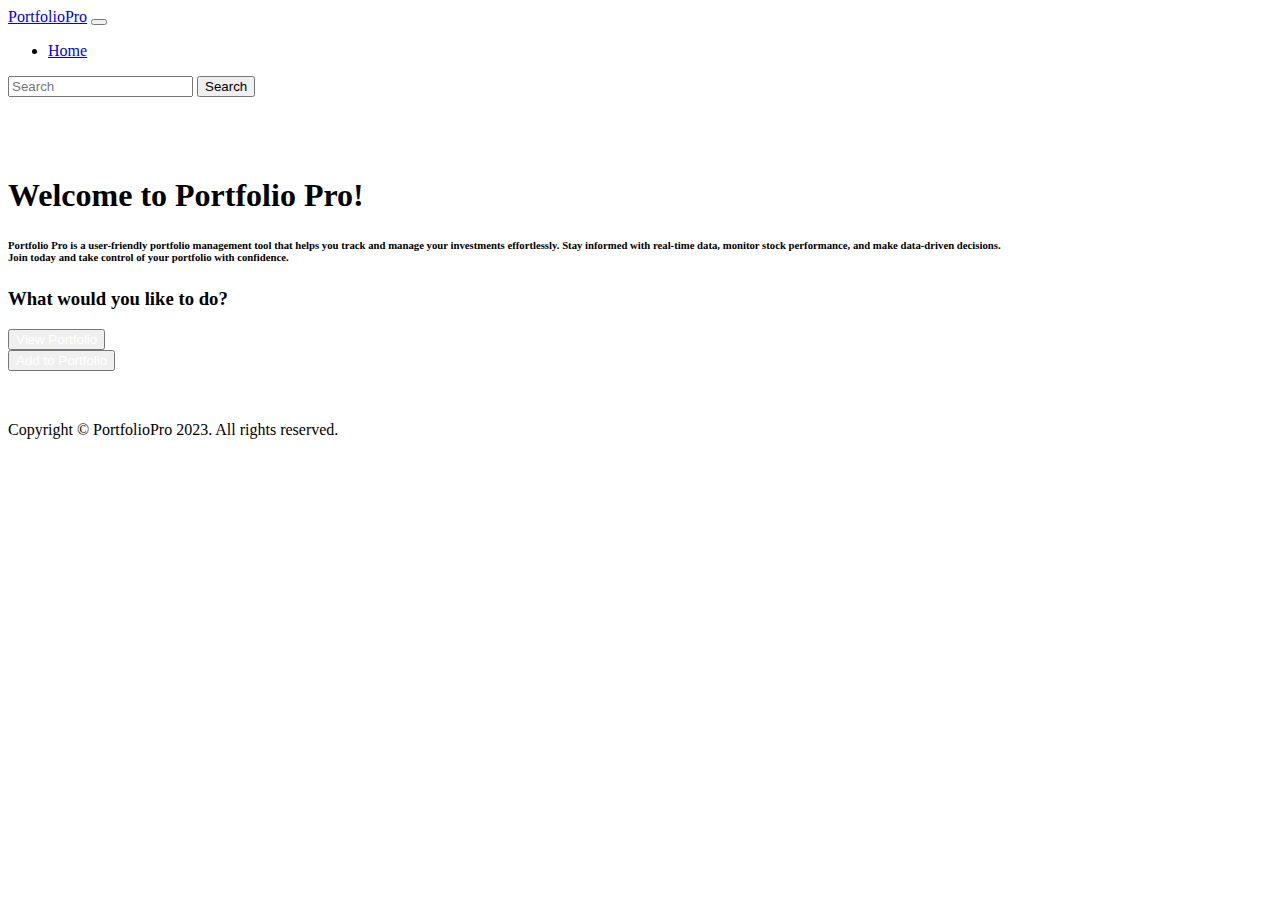
==== Citadel-Project/templates/index.html @ ca612d64 "Add files via upload" ====
<!doctype html>
<html lang="en">
  <head>
    <meta charset="utf-8">
    <meta name="viewport" content="width=device-width, initial-scale=1">
    <title>Portfolio Pro</title>
    <link href="https://cdn.jsdelivr.net/npm/bootstrap@5.3.0/dist/css/bootstrap.min.css" rel="stylesheet" integrity="sha384-9ndCyUaIbzAi2FUVXJi0CjmCapSmO7SnpJef0486qhLnuZ2cdeRhO02iuK6FUUVM" crossorigin="anonymous">
    <link rel="stylesheet" href="/static/styles.css">
    <link rel="preconnect" href="https://fonts.googleapis.com">
    <link rel="preconnect" href="https://fonts.gstatic.com" crossorigin>
    <link href="https://fonts.googleapis.com/css2?family=Roboto:wght@100;300;400;500;700&display=swap" rel="stylesheet">
  </head>
  <body>
   <!-- NavBar -->
   <nav class="navbar navbar-expand-lg bg-body-tertiary">
    <div class="container-fluid">
      <a class="navbar-brand" href="#">PortfolioPro</a>
      <button class="navbar-toggler" type="button" data-bs-toggle="collapse" data-bs-target="#navbarSupportedContent" aria-controls="navbarSupportedContent" aria-expanded="false" aria-label="Toggle navigation">
        <span class="navbar-toggler-icon"></span>
      </button>
      <div class="collapse navbar-collapse" id="navbarSupportedContent">
        <ul class="navbar-nav me-auto mb-2 mb-lg-0">
          <li class="nav-item">
            <a class="nav-link active" aria-current="page" href="/templates/index.html">Home</a>
          </li>
        </ul>
        <form class="d-flex" role="search">
          <input class="form-control me-2" type="search" placeholder="Search" aria-label="Search">
          <button class="btn btn-outline-primary" type="submit">Search</button>
        </form>
      </div>
    </div>
  </nav>

  <!--container-->
  <div class="container">
        <div class="row" style="margin-top: 80px;">
            <div class="col-12">
                <h1 id="center">Welcome to Portfolio Pro!</h1>
            </div>
        </div>
        <div class="row">
            <div class="col-12 about" id="center">
                <h6>Portfolio Pro is a user-friendly portfolio management tool that helps you track and manage your investments effortlessly. Stay informed with real-time data, monitor stock performance, and make data-driven decisions. <br>Join today and take control of your portfolio with confidence.</h6>
            </div>
        </div>
        <div class="row" style="margin-top: 10px;">
            <div class="col-12">
                <h3 id="center">What would you like to do?</h3>
                <div class="row d-flex justify-content-center">
                    <button button class="btn btn-primary center buttonHome">
                    <a href="/templates/view.html" style="color: white; text-decoration-line: none;">View Portfolio</a>
                    </button>
                </div>
                <div class="row d-flex justify-content-center">
                    <button button class="btn btn-primary center buttonHome">
                        <a href="/templates/addPortfolio.html" style="color: white; text-decoration-line: none;">Add to Portfolio</a>
                        </button>
                </div>
            </div>
        </div>

    <!-- Footer -->
  <div class="row fixed-bottom" style="margin-top: 50px;">
    <footer id="footer">
        <p>Copyright © PortfolioPro 2023. All rights reserved.</p>
    </footer>
  </div>


    </div>
    <script src="https://cdn.jsdelivr.net/npm/bootstrap@5.3.0/dist/js/bootstrap.bundle.min.js" integrity="sha384-geWF76RCwLtnZ8qwWowPQNguL3RmwHVBC9FhGdlKrxdiJJigb/j/68SIy3Te4Bkz" crossorigin="anonymous"></script>
  </body>
</html>
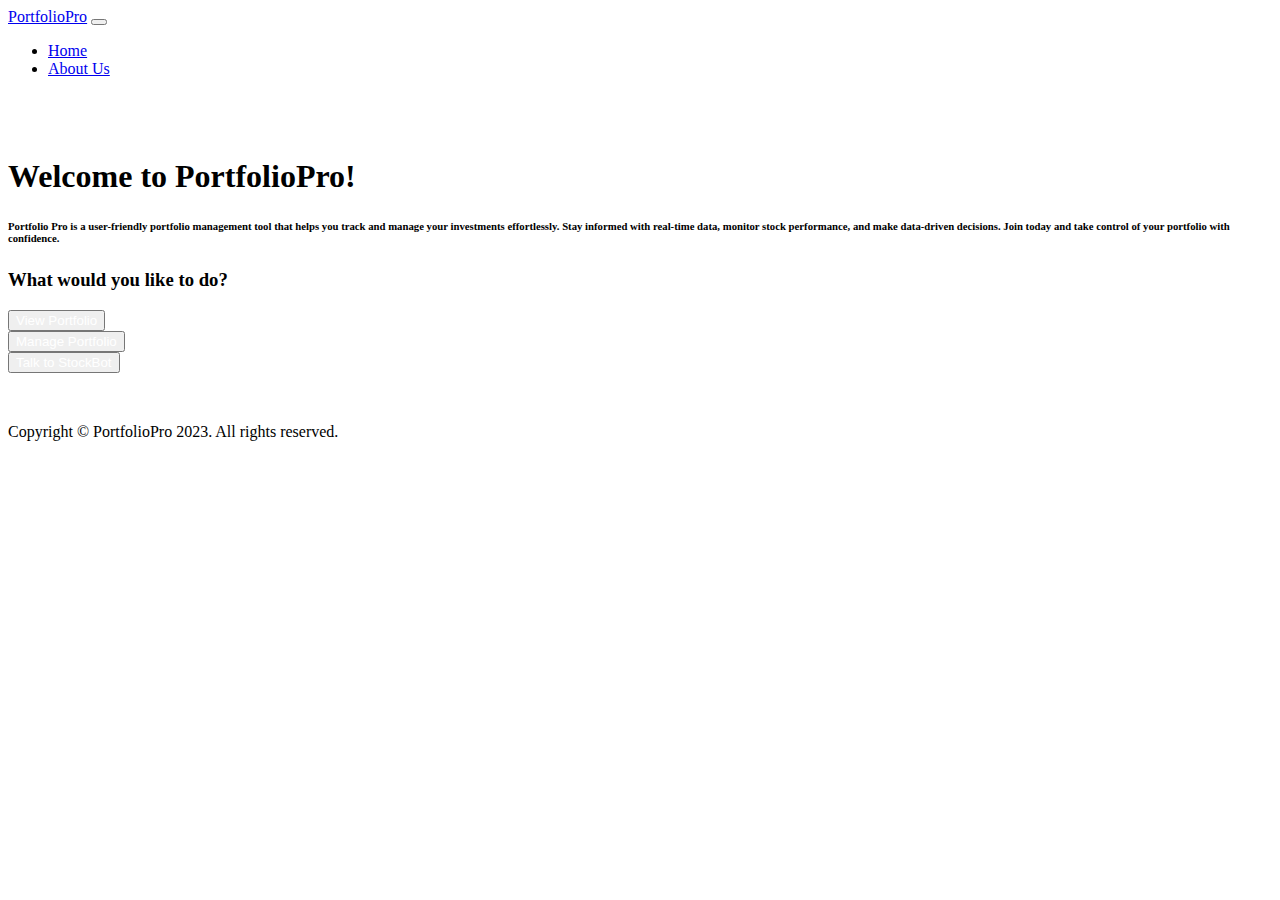
==== commit 25a4685f: "PortfolioPro Complete!" ====
--- a/Citadel-Project/templates/index.html
+++ b/Citadel-Project/templates/index.html
@@ -21,13 +21,12 @@
       <div class="collapse navbar-collapse" id="navbarSupportedContent">
         <ul class="navbar-nav me-auto mb-2 mb-lg-0">
           <li class="nav-item">
-            <a class="nav-link active" aria-current="page" href="/templates/index.html">Home</a>
+            <a class="nav-link active" aria-current="page" href="/">Home</a>
+          </li>
+          <li class="nav-item">
+            <a class="nav-link active" aria-current="page" href="/about">About Us</a>
           </li>
         </ul>
-        <form class="d-flex" role="search">
-          <input class="form-control me-2" type="search" placeholder="Search" aria-label="Search">
-          <button class="btn btn-outline-primary" type="submit">Search</button>
-        </form>
       </div>
     </div>
   </nav>
@@ -36,12 +35,12 @@
   <div class="container">
         <div class="row" style="margin-top: 80px;">
             <div class="col-12">
-                <h1 id="center">Welcome to Portfolio Pro!</h1>
+                <h1 id="center">Welcome to PortfolioPro!</h1>
             </div>
         </div>
         <div class="row">
             <div class="col-12 about" id="center">
-                <h6>Portfolio Pro is a user-friendly portfolio management tool that helps you track and manage your investments effortlessly. Stay informed with real-time data, monitor stock performance, and make data-driven decisions. <br>Join today and take control of your portfolio with confidence.</h6>
+                <h6>Portfolio Pro is a user-friendly portfolio management tool that helps you track and manage your investments effortlessly. Stay informed with real-time data, monitor stock performance, and make data-driven decisions. Join today and take control of your portfolio with confidence.</h6>
             </div>
         </div>
         <div class="row" style="margin-top: 10px;">
@@ -49,13 +48,20 @@
                 <h3 id="center">What would you like to do?</h3>
                 <div class="row d-flex justify-content-center">
                     <button button class="btn btn-primary center buttonHome">
-                    <a href="/templates/view.html" style="color: white; text-decoration-line: none;">View Portfolio</a>
+                    <a href="/results" style="color: white; text-decoration-line: none;">View Portfolio</a>
                     </button>
                 </div>
                 <div class="row d-flex justify-content-center">
                     <button button class="btn btn-primary center buttonHome">
-                        <a href="/templates/addPortfolio.html" style="color: white; text-decoration-line: none;">Add to Portfolio</a>
+                        <a href="/asset-inputs" style="color: white; text-decoration-line: none;">Manage Portfolio</a>
                         </button>
+                </div>
+                <div class="row d-flex justify-content-center">
+                  <a href="/chatbot">
+                    <button button class="btn btn-primary center buttonHome">
+                        <a href="/chatbot" style="color: white; text-decoration-line: none;">Talk to StockBot</a>
+                        </button>
+                  </a>
                 </div>
             </div>
         </div>
